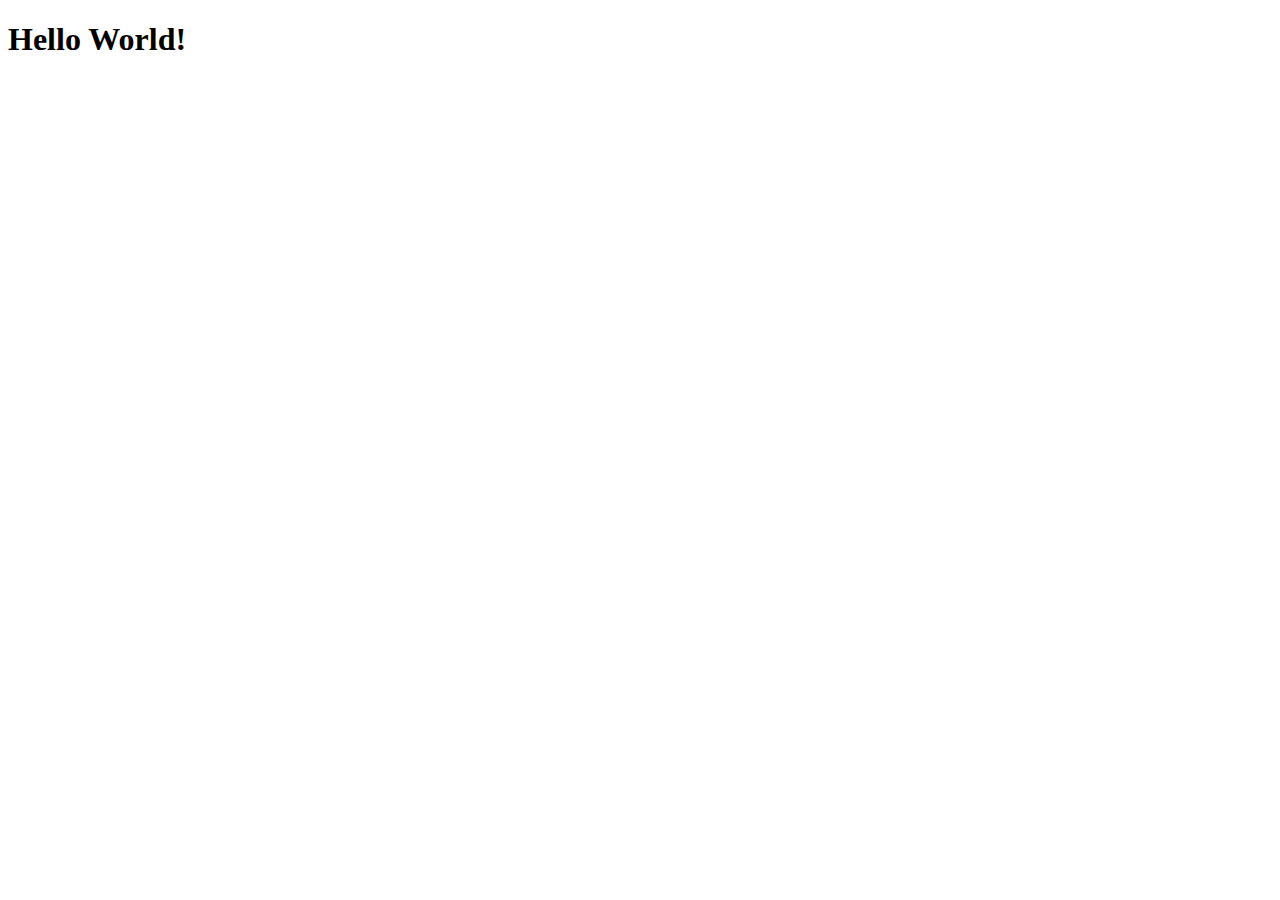
==== index.html @ 2cfc9c9f "files moved from old repo" ====
<!DOCTYPE html>
<html>
	<head>

		
	</head>
	<body>
		<!--style in css?-->
		<h1>Hello World!</h1>
		<button id="authorize-button" style="display: none;">Authorize</button>
		<button id="signout-button" style="display: none;">Sign Out</button>

		<!--defer, async, or both?-->
		<!--need jquery?-->
		<!-- <script defer src="./js/jquery-3.6.0.min.js"></script> -->
		<script defer src="https://apis.google.com/js/api.js"></script>
		<script defer src="./js/calendar.js"></script>
		<script defer src="./js/function.js"></script>
	</body>
</html>
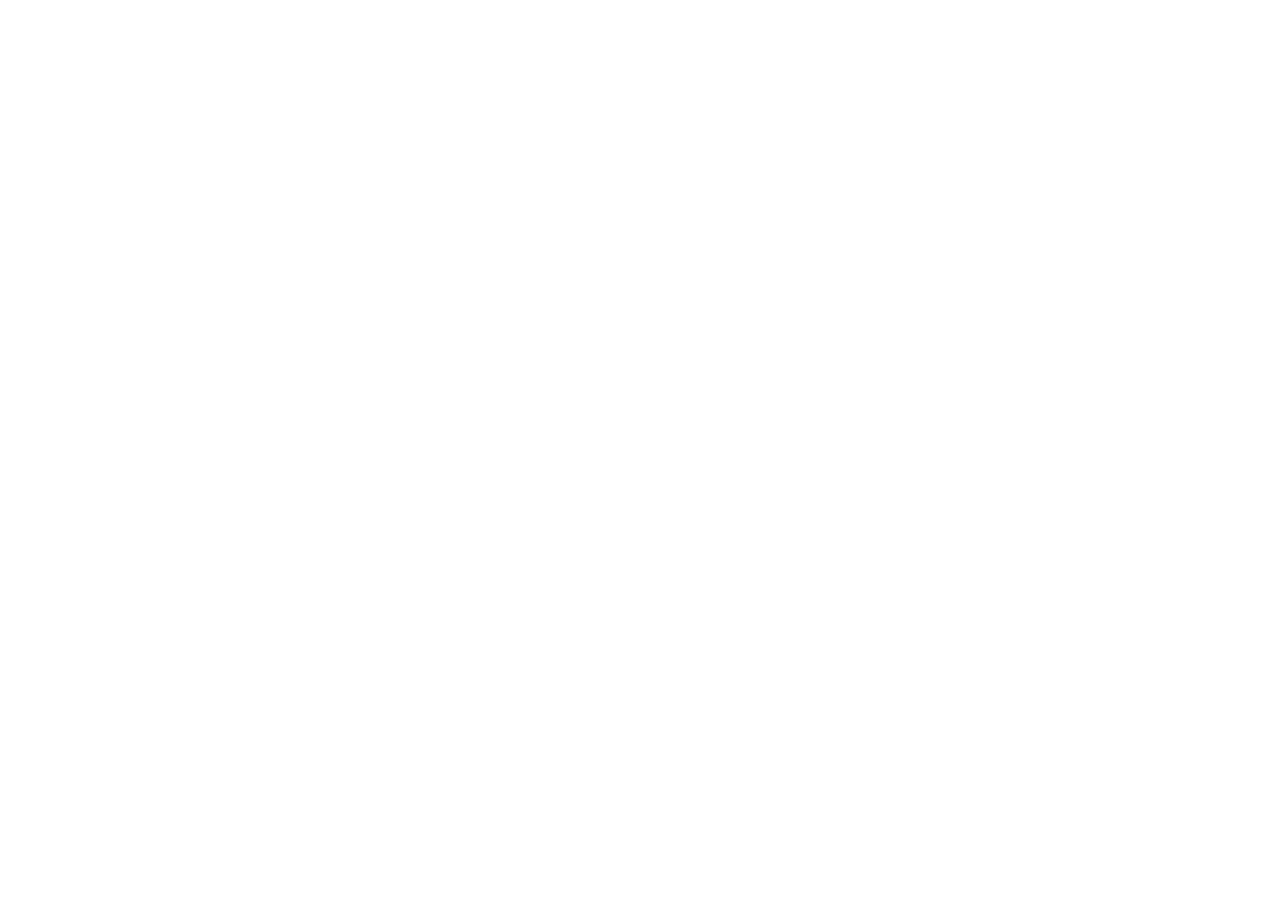
==== commit fbed7610: "classroom" ====
--- a/index.html
+++ b/index.html
@@ -1,20 +1,21 @@
 <!DOCTYPE html>
-<html>
+<html lang="en-US">
 	<head>
-
-		
+    <meta charset="utf-8">
+    <title></title>
+    <script defer src="https://apis.google.com/js/api.js"></script>
+		<script defer src="./js/handle-api.js"></script>
+		<script defer src="./js/classroom.js"></script>
+		<script defer src="./js/calendar.js"></script>
+		<script defer src="./js/main.js"></script>
 	</head>
 	<body>
-		<!--style in css?-->
-		<h1>Hello World!</h1>
+		<!--style in css-->
 		<button id="authorize-button" style="display: none;">Authorize</button>
 		<button id="signout-button" style="display: none;">Sign Out</button>
+		
+		<!--jquery
+		<script defer src="./js/jquery-3.6.0.min.js"></script>-->
 
-		<!--defer, async, or both?-->
-		<!--need jquery?-->
-		<!-- <script defer src="./js/jquery-3.6.0.min.js"></script> -->
-		<script defer src="https://apis.google.com/js/api.js"></script>
-		<script defer src="./js/calendar.js"></script>
-		<script defer src="./js/function.js"></script>
 	</body>
 </html>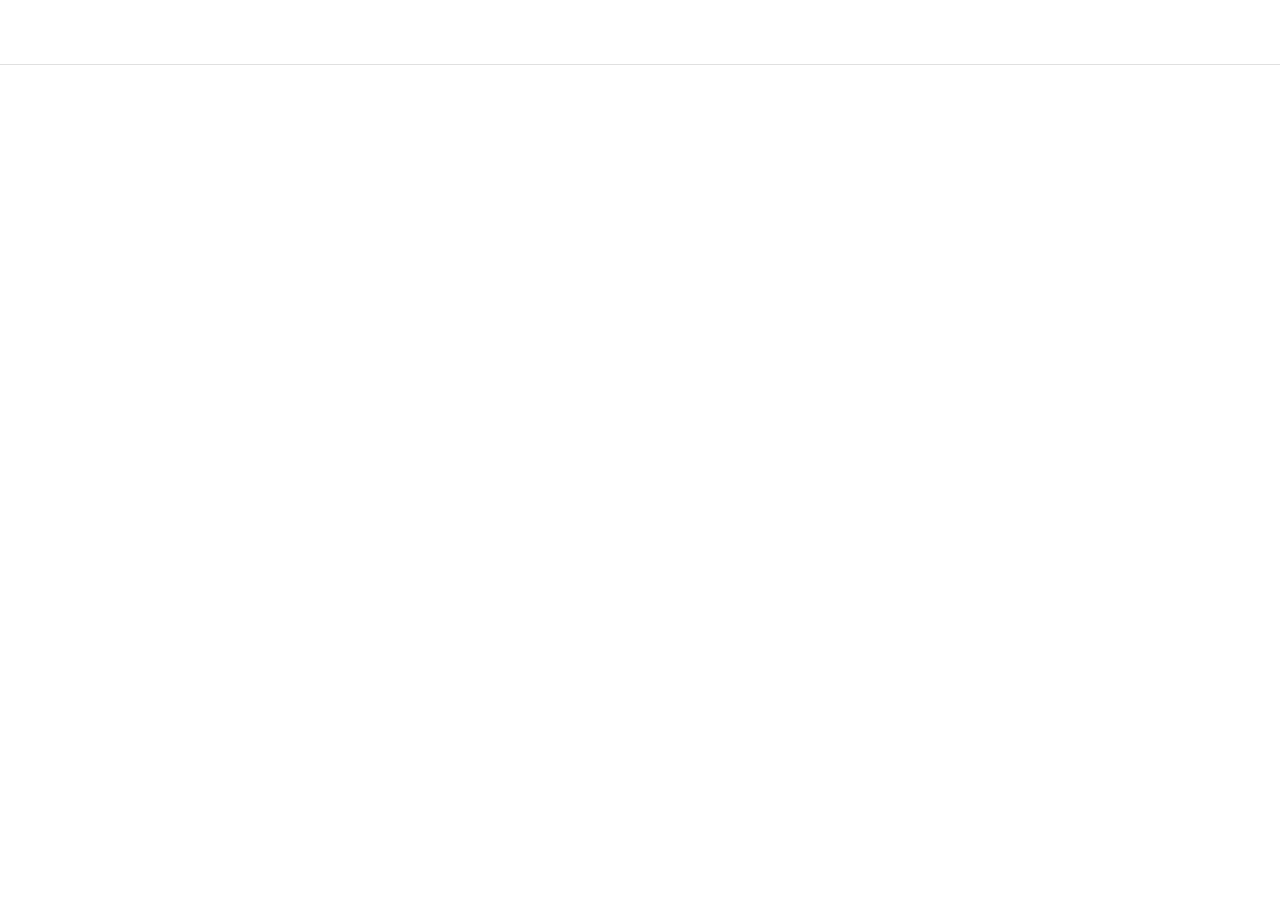
==== commit 3424c10c: "Fix a few things" ====
--- a/index.html
+++ b/index.html
@@ -2,20 +2,73 @@
 <html lang="en-US">
 	<head>
     <meta charset="utf-8">
-    <title></title>
-    <script defer src="https://apis.google.com/js/api.js"></script>
-		<script defer src="./js/handle-api.js"></script>
+	<meta name="viewport" content="width=device-width, initial-scale=1">
+    <title>Brebeuf Calendar Generator</title>
+	<link href="css/style.css" rel="stylesheet" type="text/css">
+	<script defer src="./js/handle-api.js"></script>
+	<script async defer src="https://apis.google.com/js/api.js" onload="this.onload=function(){};handleClientLoad()" onreadystatechange="if (this.readyState === 'complete') this.onload()"></script>
+	<script defer src="./js/jquery.js"></script>
+	<script defer src="./js/navigate.js"></script>
+    <script defer src="./data/data.js"></script>
 		<script defer src="./js/classroom.js"></script>
-		<script defer src="./js/calendar.js"></script>
-		<script defer src="./js/main.js"></script>
+		<script defer src="./js/calendar-alt.js"></script>
 	</head>
 	<body>
-		<!--style in css-->
-		<button id="authorize-button" style="display: none;">Authorize</button>
-		<button id="signout-button" style="display: none;">Sign Out</button>
-		
-		<!--jquery
-		<script defer src="./js/jquery-3.6.0.min.js"></script>-->
-
+		<div class="banner">
+			<a id="signout-button" style="display:none;">Sign Out</a>
+		</div>
+		<div class="container">
+			<div class="display" id="page1" style="display: none;">
+				<p>Please give permission to access your AMDG Account's Google Classroom and Google Calendar:</p>
+				<a class="button" id="authorize-button">Authorize</a>
+			</div>
+			<div class="display" id="page2" style="display: none;">
+				<div id="form">
+					<a class="button" id="fetch-button" onclick="getCourses()">Fetch from Google Classroom</a>
+					<div class="form-text">Review and edit information:</div>
+					<div class="form-text">Semester 1 Classes:</div>
+					<p><input class="form-input" id="1" placeholder="Period 1" />Lunch:<label class="radio"><input id="1-1" type="radio" name="lunch1" /><span class="checkmark"></span></label>1<label class="radio"><input id="1-2" type="radio" name="lunch1" /><span class="checkmark"></span></label>2<label class="radio"><input id="1-3" type="radio" name="lunch1" /><span class="checkmark"></span></label>3</p>
+					<p class="colors"><label class="radio"><input type="radio" name="1-color" value="1" checked="checked"><span class="checkmark" value="1"></span></label><label class="radio"><input type="radio" name="1-color" value="2"><span class="checkmark" value="2"></span></label><label class="radio"><input type="radio" name="1-color" value="3"><span class="checkmark" value="3"></span></label><label class="radio"><input type="radio" name="1-color" value="4"><span class="checkmark" value="4"></span></label><label class="radio"><input type="radio" name="1-color" value="5"><span class="checkmark" value="5"></span></label><label class="radio"><input type="radio" name="1-color" value="6"><span class="checkmark" value="6"></span></label><label class="radio"><input type="radio" name="1-color" value="7"><span class="checkmark" value="7"></span></label><label class="radio"><input type="radio" name="1-color" value="8"><span class="checkmark" value="8"></span></label><label class="radio"><input type="radio" name="1-color" value="9"><span class="checkmark" value="9"></span></label><label class="radio"><input type="radio" name="1-color" value="10"><span class="checkmark" value="10"></span></label><label class="radio"><input type="radio" name="1-color" value="11"><span class="checkmark" value="11"></span></label></p>
+					<p><input class="form-input" id="2" placeholder="Period 2" />Lunch:<label class="radio"><input id="2-1" type="radio" name="lunch2" /><span class="checkmark"></span></label>1<label class="radio"><input id="2-2" type="radio" name="lunch2" /><span class="checkmark"></span></label>2<label class="radio"><input id="2-3" type="radio" name="lunch2" /><span class="checkmark"></span></label>3</p>
+					<p class="colors"><label class="radio"><input type="radio" name="2-color" value="1"><span class="checkmark" value="1"></span></label><label class="radio"><input type="radio" name="2-color" value="2" checked="checked"><span class="checkmark" value="2"></span></label><label class="radio"><input type="radio" name="2-color" value="3"><span class="checkmark" value="3"></span></label><label class="radio"><input type="radio" name="2-color" value="4"><span class="checkmark" value="4"></span></label><label class="radio"><input type="radio" name="2-color" value="5"><span class="checkmark" value="5"></span></label><label class="radio"><input type="radio" name="2-color" value="6"><span class="checkmark" value="6"></span></label><label class="radio"><input type="radio" name="2-color" value="7"><span class="checkmark" value="7"></span></label><label class="radio"><input type="radio" name="2-color" value="8"><span class="checkmark" value="8"></span></label><label class="radio"><input type="radio" name="2-color" value="9"><span class="checkmark" value="9"></span></label><label class="radio"><input type="radio" name="2-color" value="10"><span class="checkmark" value="10"></span></label><label class="radio"><input type="radio" name="2-color" value="11"><span class="checkmark" value="11"></span></label></p>
+					<p><input class="form-input" id="3" placeholder="Period 3" />Lunch:<label class="radio"><input id="3-1" type="radio" name="lunch3" /><span class="checkmark"></span></label>1<label class="radio"><input id="3-2" type="radio" name="lunch3" /><span class="checkmark"></span></label>2<label class="radio"><input id="3-3" type="radio" name="lunch3" /><span class="checkmark"></span></label>3</p>
+					<p class="colors"><label class="radio"><input type="radio" name="3-color" value="1"><span class="checkmark" value="1"></span></label><label class="radio"><input type="radio" name="3-color" value="2"><span class="checkmark" value="2"></span></label><label class="radio"><input type="radio" name="3-color" value="3" checked="checked"><span class="checkmark" value="3"></span></label><label class="radio"><input type="radio" name="3-color" value="4"><span class="checkmark" value="4"></span></label><label class="radio"><input type="radio" name="3-color" value="5"><span class="checkmark" value="5"></span></label><label class="radio"><input type="radio" name="3-color" value="6"><span class="checkmark" value="6"></span></label><label class="radio"><input type="radio" name="3-color" value="7"><span class="checkmark" value="7"></span></label><label class="radio"><input type="radio" name="3-color" value="8"><span class="checkmark" value="8"></span></label><label class="radio"><input type="radio" name="3-color" value="9"><span class="checkmark" value="9"></span></label><label class="radio"><input type="radio" name="3-color" value="10"><span class="checkmark" value="10"></span></label><label class="radio"><input type="radio" name="3-color" value="11"><span class="checkmark" value="11"></span></label></p>
+					<p><input class="form-input" id="4" placeholder="Period 4" />Lunch:<label class="radio"><input id="4-1" type="radio" name="lunch4" /><span class="checkmark"></span></label>1<label class="radio"><input id="4-2" type="radio" name="lunch4" /><span class="checkmark"></span></label>2<label class="radio"><input id="4-3" type="radio" name="lunch4" /><span class="checkmark"></span></label>3</p>
+					<p class="colors"><label class="radio"><input type="radio" name="4-color" value="1"><span class="checkmark" value="1"></span></label><label class="radio"><input type="radio" name="4-color" value="2"><span class="checkmark" value="2"></span></label><label class="radio"><input type="radio" name="4-color" value="3"><span class="checkmark" value="3"></span></label><label class="radio"><input type="radio" name="4-color" value="4" checked="checked"><span class="checkmark" value="4"></span></label><label class="radio"><input type="radio" name="4-color" value="5"><span class="checkmark" value="5"></span></label><label class="radio"><input type="radio" name="4-color" value="6"><span class="checkmark" value="6"></span></label><label class="radio"><input type="radio" name="4-color" value="7"><span class="checkmark" value="7"></span></label><label class="radio"><input type="radio" name="4-color" value="8"><span class="checkmark" value="8"></span></label><label class="radio"><input type="radio" name="4-color" value="9"><span class="checkmark" value="9"></span></label><label class="radio"><input type="radio" name="4-color" value="10"><span class="checkmark" value="10"></span></label><label class="radio"><input type="radio" name="4-color" value="11"><span class="checkmark" value="11"></span></label></p>
+					<p><input class="form-input" id="5" placeholder="Period 5" />Lunch:<label class="radio"><input id="5-1" type="radio" name="lunch5" /><span class="checkmark"></span></label>1<label class="radio"><input id="5-2" type="radio" name="lunch5" /><span class="checkmark"></span></label>2<label class="radio"><input id="5-3" type="radio" name="lunch5" /><span class="checkmark"></span></label>3</p>
+					<p class="colors"><label class="radio"><input type="radio" name="5-color" value="1"><span class="checkmark" value="1"></span></label><label class="radio"><input type="radio" name="5-color" value="2"><span class="checkmark" value="2"></span></label><label class="radio"><input type="radio" name="5-color" value="3"><span class="checkmark" value="3"></span></label><label class="radio"><input type="radio" name="5-color" value="4"><span class="checkmark" value="4"></span></label><label class="radio"><input type="radio" name="5-color" value="5" checked="checked"><span class="checkmark" value="5"></span></label><label class="radio"><input type="radio" name="5-color" value="6"><span class="checkmark" value="6"></span></label><label class="radio"><input type="radio" name="5-color" value="7"><span class="checkmark" value="7"></span></label><label class="radio"><input type="radio" name="5-color" value="8"><span class="checkmark" value="8"></span></label><label class="radio"><input type="radio" name="5-color" value="9"><span class="checkmark" value="9"></span></label><label class="radio"><input type="radio" name="5-color" value="10"><span class="checkmark" value="10"></span></label><label class="radio"><input type="radio" name="5-color" value="11"><span class="checkmark" value="11"></span></label></p>
+					<p><input class="form-input" id="6" placeholder="Period 6" />Lunch:<label class="radio"><input id="6-1" type="radio" name="lunch6" /><span class="checkmark"></span></label>1<label class="radio"><input id="6-2" type="radio" name="lunch6" /><span class="checkmark"></span></label>2<label class="radio"><input id="6-3" type="radio" name="lunch6" /><span class="checkmark"></span></label>3</p>
+					<p class="colors"><label class="radio"><input type="radio" name="6-color" value="1"><span class="checkmark" value="1"></span></label><label class="radio"><input type="radio" name="6-color" value="2"><span class="checkmark" value="2"></span></label><label class="radio"><input type="radio" name="6-color" value="3"><span class="checkmark" value="3"></span></label><label class="radio"><input type="radio" name="6-color" value="4"><span class="checkmark" value="4"></span></label><label class="radio"><input type="radio" name="6-color" value="5"><span class="checkmark" value="5"></span></label><label class="radio"><input type="radio" name="6-color" value="6" checked="checked"><span class="checkmark" value="6"></span></label><label class="radio"><input type="radio" name="6-color" value="7"><span class="checkmark" value="7"></span></label><label class="radio"><input type="radio" name="6-color" value="8"><span class="checkmark" value="8"></span></label><label class="radio"><input type="radio" name="6-color" value="9"><span class="checkmark" value="9"></span></label><label class="radio"><input type="radio" name="6-color" value="10"><span class="checkmark" value="10"></span></label><label class="radio"><input type="radio" name="6-color" value="11"><span class="checkmark" value="11"></span></label></p>
+					<p><input class="form-input" id="7" placeholder="Period 7" />Lunch:<label class="radio"><input id="7-1" type="radio" name="lunch7" /><span class="checkmark"></span></label>1<label class="radio"><input id="7-2" type="radio" name="lunch7" /><span class="checkmark"></span></label>2<label class="radio"><input id="7-3" type="radio" name="lunch7" /><span class="checkmark"></span></label>3</p>
+					<p class="colors"><label class="radio"><input type="radio" name="7-color" value="1"><span class="checkmark" value="1"></span></label><label class="radio"><input type="radio" name="7-color" value="2"><span class="checkmark" value="2"></span></label><label class="radio"><input type="radio" name="7-color" value="3"><span class="checkmark" value="3"></span></label><label class="radio"><input type="radio" name="7-color" value="4"><span class="checkmark" value="4"></span></label><label class="radio"><input type="radio" name="7-color" value="5"><span class="checkmark" value="5"></span></label><label class="radio"><input type="radio" name="7-color" value="6"><span class="checkmark" value="6"></span></label><label class="radio"><input type="radio" name="7-color" value="7" checked="checked"><span class="checkmark" value="7"></span></label><label class="radio"><input type="radio" name="7-color" value="8"><span class="checkmark" value="8"></span></label><label class="radio"><input type="radio" name="7-color" value="9"><span class="checkmark" value="9"></span></label><label class="radio"><input type="radio" name="7-color" value="10"><span class="checkmark" value="10"></span></label><label class="radio"><input type="radio" name="7-color" value="11"><span class="checkmark" value="11"></span></label></p>
+					<p><input class="form-input" id="8" placeholder="Period 8" />Lunch:<label class="radio"><input id="8-1" type="radio" name="lunch8" /><span class="checkmark"></span></label>1<label class="radio"><input id="8-2" type="radio" name="lunch8" /><span class="checkmark"></span></label>2<label class="radio"><input id="8-3" type="radio" name="lunch8" /><span class="checkmark"></span></label>3</p>
+					<p class="colors"><label class="radio"><input type="radio" name="8-color" value="1"><span class="checkmark" value="1"></span></label><label class="radio"><input type="radio" name="8-color" value="2"><span class="checkmark" value="2"></span></label><label class="radio"><input type="radio" name="8-color" value="3"><span class="checkmark" value="3"></span></label><label class="radio"><input type="radio" name="8-color" value="4"><span class="checkmark" value="4"></span></label><label class="radio"><input type="radio" name="8-color" value="5"><span class="checkmark" value="5"></span></label><label class="radio"><input type="radio" name="8-color" value="6"><span class="checkmark" value="6"></span></label><label class="radio"><input type="radio" name="8-color" value="7"><span class="checkmark" value="7"></span></label><label class="radio"><input type="radio" name="8-color" value="8" checked="checked"><span class="checkmark" value="8"></span></label><label class="radio"><input type="radio" name="8-color" value="9"><span class="checkmark" value="9"></span></label><label class="radio"><input type="radio" name="8-color" value="10"><span class="checkmark" value="10"></span></label><label class="radio"><input type="radio" name="8-color" value="11"><span class="checkmark" value="11"></span></label></p>
+					<div class="form-text">Semester 2 Classes:</div>
+					<p><input class="form-input" id="9" placeholder="Period 1" />Lunch:<label class="radio"><input id="9-1" type="radio" name="lunch1" /><span class="checkmark"></span></label>1<label class="radio"><input id="9-2" type="radio" name="lunch1" /><span class="checkmark"></span></label>2<label class="radio"><input id="9-3" type="radio" name="lunch1" /><span class="checkmark"></span></label>3</p>
+					<p class="colors"><label class="radio"><input type="radio" name="9-color" value="1" checked="checked"><span class="checkmark" value="1"></span></label><label class="radio"><input type="radio" name="9-color" value="2"><span class="checkmark" value="2"></span></label><label class="radio"><input type="radio" name="9-color" value="3"><span class="checkmark" value="3"></span></label><label class="radio"><input type="radio" name="9-color" value="4"><span class="checkmark" value="4"></span></label><label class="radio"><input type="radio" name="9-color" value="5"><span class="checkmark" value="5"></span></label><label class="radio"><input type="radio" name="9-color" value="6"><span class="checkmark" value="6"></span></label><label class="radio"><input type="radio" name="9-color" value="7"><span class="checkmark" value="7"></span></label><label class="radio"><input type="radio" name="9-color" value="8"><span class="checkmark" value="8"></span></label><label class="radio"><input type="radio" name="9-color" value="9"><span class="checkmark" value="9"></span></label><label class="radio"><input type="radio" name="9-color" value="10"><span class="checkmark" value="10"></span></label><label class="radio"><input type="radio" name="9-color" value="11"><span class="checkmark" value="11"></span></label></p>
+					<p><input class="form-input" id="10" placeholder="Period 2" />Lunch:<label class="radio"><input id="10-1" type="radio" name="lunch2" /><span class="checkmark"></span></label>1<label class="radio"><input id="10-2" type="radio" name="lunch2" /><span class="checkmark"></span></label>2<label class="radio"><input id="10-3" type="radio" name="lunch2" /><span class="checkmark"></span></label>3</p>
+					<p class="colors"><label class="radio"><input type="radio" name="10-color" value="1"><span class="checkmark" value="1"></span></label><label class="radio"><input type="radio" name="10-color" value="2" checked="checked"><span class="checkmark" value="2"></span></label><label class="radio"><input type="radio" name="10-color" value="3"><span class="checkmark" value="3"></span></label><label class="radio"><input type="radio" name="10-color" value="4"><span class="checkmark" value="4"></span></label><label class="radio"><input type="radio" name="10-color" value="5"><span class="checkmark" value="5"></span></label><label class="radio"><input type="radio" name="10-color" value="6"><span class="checkmark" value="6"></span></label><label class="radio"><input type="radio" name="10-color" value="7"><span class="checkmark" value="7"></span></label><label class="radio"><input type="radio" name="10-color" value="8"><span class="checkmark" value="8"></span></label><label class="radio"><input type="radio" name="10-color" value="9"><span class="checkmark" value="9"></span></label><label class="radio"><input type="radio" name="10-color" value="10"><span class="checkmark" value="10"></span></label><label class="radio"><input type="radio" name="10-color" value="11"><span class="checkmark" value="11"></span></label></p>
+					<p><input class="form-input" id="11" placeholder="Period 3" />Lunch:<label class="radio"><input id="11-1" type="radio" name="lunch3" /><span class="checkmark"></span></label>1<label class="radio"><input id="11-2" type="radio" name="lunch3" /><span class="checkmark"></span></label>2<label class="radio"><input id="11-3" type="radio" name="lunch3" /><span class="checkmark"></span></label>3</p>
+					<p class="colors"><label class="radio"><input type="radio" name="11-color" value="1"><span class="checkmark" value="1"></span></label><label class="radio"><input type="radio" name="11-color" value="2"><span class="checkmark" value="2"></span></label><label class="radio"><input type="radio" name="11-color" value="3" checked="checked"><span class="checkmark" value="3"></span></label><label class="radio"><input type="radio" name="11-color" value="4"><span class="checkmark" value="4"></span></label><label class="radio"><input type="radio" name="11-color" value="5"><span class="checkmark" value="5"></span></label><label class="radio"><input type="radio" name="11-color" value="6"><span class="checkmark" value="6"></span></label><label class="radio"><input type="radio" name="11-color" value="7"><span class="checkmark" value="7"></span></label><label class="radio"><input type="radio" name="11-color" value="8"><span class="checkmark" value="8"></span></label><label class="radio"><input type="radio" name="11-color" value="9"><span class="checkmark" value="9"></span></label><label class="radio"><input type="radio" name="11-color" value="10"><span class="checkmark" value="10"></span></label><label class="radio"><input type="radio" name="11-color" value="11"><span class="checkmark" value="11"></span></label></p>
+					<p><input class="form-input" id="12" placeholder="Period 4" />Lunch:<label class="radio"><input id="12-1" type="radio" name="lunch4" /><span class="checkmark"></span></label>1<label class="radio"><input id="12-2" type="radio" name="lunch4" /><span class="checkmark"></span></label>2<label class="radio"><input id="12-3" type="radio" name="lunch4" /><span class="checkmark"></span></label>3</p>
+					<p class="colors"><label class="radio"><input type="radio" name="12-color" value="1"><span class="checkmark" value="1"></span></label><label class="radio"><input type="radio" name="12-color" value="2"><span class="checkmark" value="2"></span></label><label class="radio"><input type="radio" name="12-color" value="3"><span class="checkmark" value="3"></span></label><label class="radio"><input type="radio" name="12-color" value="4" checked="checked"><span class="checkmark" value="4"></span></label><label class="radio"><input type="radio" name="12-color" value="5"><span class="checkmark" value="5"></span></label><label class="radio"><input type="radio" name="12-color" value="6"><span class="checkmark" value="6"></span></label><label class="radio"><input type="radio" name="12-color" value="7"><span class="checkmark" value="7"></span></label><label class="radio"><input type="radio" name="12-color" value="8"><span class="checkmark" value="8"></span></label><label class="radio"><input type="radio" name="12-color" value="9"><span class="checkmark" value="9"></span></label><label class="radio"><input type="radio" name="12-color" value="10"><span class="checkmark" value="10"></span></label><label class="radio"><input type="radio" name="12-color" value="11"><span class="checkmark" value="11"></span></label></p>
+					<p><input class="form-input" id="13" placeholder="Period 5" />Lunch:<label class="radio"><input id="13-1" type="radio" name="lunch5" /><span class="checkmark"></span></label>1<label class="radio"><input id="13-2" type="radio" name="lunch5" /><span class="checkmark"></span></label>2<label class="radio"><input id="13-3" type="radio" name="lunch5" /><span class="checkmark"></span></label>3</p>
+					<p class="colors"><label class="radio"><input type="radio" name="13-color" value="1"><span class="checkmark" value="1"></span></label><label class="radio"><input type="radio" name="13-color" value="2"><span class="checkmark" value="2"></span></label><label class="radio"><input type="radio" name="13-color" value="3"><span class="checkmark" value="3"></span></label><label class="radio"><input type="radio" name="13-color" value="4"><span class="checkmark" value="4"></span></label><label class="radio"><input type="radio" name="13-color" value="5" checked="checked"><span class="checkmark" value="5"></span></label><label class="radio"><input type="radio" name="13-color" value="6"><span class="checkmark" value="6"></span></label><label class="radio"><input type="radio" name="13-color" value="7"><span class="checkmark" value="7"></span></label><label class="radio"><input type="radio" name="13-color" value="8"><span class="checkmark" value="8"></span></label><label class="radio"><input type="radio" name="13-color" value="9"><span class="checkmark" value="9"></span></label><label class="radio"><input type="radio" name="13-color" value="10"><span class="checkmark" value="10"></span></label><label class="radio"><input type="radio" name="13-color" value="11"><span class="checkmark" value="11"></span></label></p>
+					<p><input class="form-input" id="14" placeholder="Period 6" />Lunch:<label class="radio"><input id="14-1" type="radio" name="lunch6" /><span class="checkmark"></span></label>1<label class="radio"><input id="14-2" type="radio" name="lunch6" /><span class="checkmark"></span></label>2<label class="radio"><input id="14-3" type="radio" name="lunch6" /><span class="checkmark"></span></label>3</p>
+					<p class="colors"><label class="radio"><input type="radio" name="14-color" value="1"><span class="checkmark" value="1"></span></label><label class="radio"><input type="radio" name="14-color" value="2"><span class="checkmark" value="2"></span></label><label class="radio"><input type="radio" name="14-color" value="3"><span class="checkmark" value="3"></span></label><label class="radio"><input type="radio" name="14-color" value="4"><span class="checkmark" value="4"></span></label><label class="radio"><input type="radio" name="14-color" value="5"><span class="checkmark" value="5"></span></label><label class="radio"><input type="radio" name="14-color" value="6" checked="checked"><span class="checkmark" value="6"></span></label><label class="radio"><input type="radio" name="14-color" value="7"><span class="checkmark" value="7"></span></label><label class="radio"><input type="radio" name="14-color" value="8"><span class="checkmark" value="8"></span></label><label class="radio"><input type="radio" name="14-color" value="9"><span class="checkmark" value="9"></span></label><label class="radio"><input type="radio" name="14-color" value="10"><span class="checkmark" value="10"></span></label><label class="radio"><input type="radio" name="14-color" value="11"><span class="checkmark" value="11"></span></label></p>
+					<p><input class="form-input" id="15" placeholder="Period 7" />Lunch:<label class="radio"><input id="15-1" type="radio" name="lunch7" /><span class="checkmark"></span></label>1<label class="radio"><input id="15-2" type="radio" name="lunch7" /><span class="checkmark"></span></label>2<label class="radio"><input id="15-3" type="radio" name="lunch7" /><span class="checkmark"></span></label>3</p>
+					<p class="colors"><label class="radio"><input type="radio" name="15-color" value="1"><span class="checkmark" value="1"></span></label><label class="radio"><input type="radio" name="15-color" value="2"><span class="checkmark" value="2"></span></label><label class="radio"><input type="radio" name="15-color" value="3"><span class="checkmark" value="3"></span></label><label class="radio"><input type="radio" name="15-color" value="4"><span class="checkmark" value="4"></span></label><label class="radio"><input type="radio" name="15-color" value="5"><span class="checkmark" value="5"></span></label><label class="radio"><input type="radio" name="15-color" value="6"><span class="checkmark" value="6"></span></label><label class="radio"><input type="radio" name="15-color" value="7" checked="checked"><span class="checkmark" value="7"></span></label><label class="radio"><input type="radio" name="15-color" value="8"><span class="checkmark" value="8"></span></label><label class="radio"><input type="radio" name="15-color" value="9"><span class="checkmark" value="9"></span></label><label class="radio"><input type="radio" name="15-color" value="10"><span class="checkmark" value="10"></span></label><label class="radio"><input type="radio" name="15-color" value="11"><span class="checkmark" value="11"></span></label></p>
+					<p><input class="form-input" id="16" placeholder="Period 8" />Lunch:<label class="radio"><input id="16-1" type="radio" name="lunch8" /><span class="checkmark"></span></label>1<label class="radio"><input id="16-2" type="radio" name="lunch8" /><span class="checkmark"></span></label>2<label class="radio"><input id="16-3" type="radio" name="lunch8" /><span class="checkmark"></span></label>3</p>
+					<p class="colors"><label class="radio"><input type="radio" name="16-color" value="1"><span class="checkmark" value="1"></span></label><label class="radio"><input type="radio" name="16-color" value="2"><span class="checkmark" value="2"></span></label><label class="radio"><input type="radio" name="16-color" value="3"><span class="checkmark" value="3"></span></label><label class="radio"><input type="radio" name="16-color" value="4"><span class="checkmark" value="4"></span></label><label class="radio"><input type="radio" name="16-color" value="5"><span class="checkmark" value="5"></span></label><label class="radio"><input type="radio" name="16-color" value="6"><span class="checkmark" value="6"></span></label><label class="radio"><input type="radio" name="16-color" value="7"><span class="checkmark" value="7"></span></label><label class="radio"><input type="radio" name="16-color" value="8" checked="checked"><span class="checkmark" value="8"></span></label><label class="radio"><input type="radio" name="16-color" value="9"><span class="checkmark" value="9"></span></label><label class="radio"><input type="radio" name="16-color" value="10"><span class="checkmark" value="10"></span></label><label class="radio"><input type="radio" name="16-color" value="11"><span class="checkmark" value="11"></span></label></p>
+					<div id="check-required" style="display: none;">Make sure all classes have a lunch period selected.</div>
+					<div id="success-message" style="display: none;">Calendar generated.</div>
+					<a class="button" id="execute-button" onclick="checkExistingCalendar()">Create/Update Calendar</a>
+				</div>
+			</div>
+		</div>
+		<div id="lockout" style="display: none;">
+			<p class="loader"></p>
+			<p>Please wait...</p>
+		</div>
 	</body>
 </html>--- a/css/style.css
+++ b/css/style.css
@@ -0,0 +1,180 @@
+body {
+    margin: 0;
+    font-family: Helvetica, sans-serif;
+}
+
+.banner {
+    height: 4em;
+    border-bottom: 0.0625rem solid #e0e0e0;
+    text-align: right;
+}
+
+.display {
+    width: fit-content;
+    margin: 1em auto 1em auto;
+    padding: 1em;
+    border: 0.0625rem solid #e0e0e0;
+    border-radius: 1em;
+    text-align: center;
+}
+
+.button {
+    display: inline-block;
+    padding: 1em;
+    background-color: #1fceec;
+    color: white;
+    cursor: pointer;
+    border-radius: 1em;
+}
+
+.form-text {
+    margin-top:0.5em;
+    font-weight: bold;
+    font-size: 1.25em;
+}
+
+.form-input {
+    margin-right: 1em;
+    padding: 1em;
+    border: 0.0625rem solid #e0e0e0;
+    border-radius: 1em;
+    font-size: 1em;
+}
+
+#form p:not(.colors) {
+    margin-bottom: 0.6em;
+}
+
+.colors {
+    margin-top: 0.6em;
+    margin-bottom: 1em;
+}
+
+#signout-button {
+    cursor: pointer;
+    margin-right: 1em;
+    padding-top: 1.5em;
+}
+
+#check-required {
+    margin: 1em 0;
+    padding: 1em;
+    border: 0.0625rem solid #a22;
+    background-color: #f99;
+    border-radius: 1em;
+}
+
+#success-message {
+    margin: 1em 0;
+    padding: 1em;
+    border: 0.0625rem solid #2b2;
+    background-color: #8f9;
+    border-radius: 1em;
+}
+
+#lockout {
+    position: fixed;
+    z-index: 100000;
+    width: 100%;
+    height: 100%;
+    top: 0;
+    left: 0;
+    background-color: #fffa;
+    text-align: center;
+    font-size: 3em;
+    padding-top: 4em;
+    -webkit-user-select: none;
+    -moz-user-select: none;
+    -ms-user-select: none;
+    user-select: none;
+}
+
+.loader {
+    border: 16px solid #f3f3f3; /* Light grey */
+    border-top: 16px solid #1fceec; /* Blue */
+    border-radius: 50%;
+    margin: 0 auto;
+    width: 2em;
+    height: 2em;
+    animation: spin 2s linear infinite;
+}
+
+@keyframes spin {
+    0% { transform: rotate(0deg); }
+    100% { transform: rotate(360deg); }
+}
+
+.radio {
+    display: inline-block;
+    position: relative;
+    width: 1.75em;
+    height: 1.5em;
+    cursor: pointer;
+    -webkit-user-select: none;
+    -moz-user-select: none;
+    -ms-user-select: none;
+    user-select: none;
+}
+
+.radio input {
+    position: absolute;
+    opacity: 0;
+    cursor: pointer;
+    height: 0;
+    width: 0;
+}
+
+.checkmark {
+    position: absolute;
+    top: 0.4em;
+    left: 0.125em;
+    height: 1.5em;
+    width: 1.5em;
+    background-color: #ddd;
+    border-radius: 50%;
+}.checkmark[value="1"] {
+    background-color: #7986cb;
+}.checkmark[value="2"] {
+    background-color: #33b679;
+}.checkmark[value="3"] {
+    background-color: #8e24aa;
+}.checkmark[value="4"] {
+    background-color: #e67c73;
+}.checkmark[value="5"] {
+    background-color: #f6bf26;
+}.checkmark[value="6"] {
+    background-color: #f4511e;
+}.checkmark[value="7"] {
+    background-color: #039be5;
+}.checkmark[value="8"] {
+    background-color: #616161;
+}.checkmark[value="9"] {
+    background-color: #3f51b5;
+}.checkmark[value="10"] {
+    background-color: #0b8043;
+}.checkmark[value="11"] {
+    background-color: #d50000;
+}
+
+.radio:hover input ~ .checkmark {
+    opacity: 0.8;
+}
+
+.checkmark:after {
+    content: "";
+    position: absolute;
+    display: none;
+}
+
+.radio input:checked ~ .checkmark:after {
+    display: block;
+}
+
+.radio .checkmark:after {
+    top: 0.425em;
+    left: 0.425em;
+    width: 0.65em;
+    height: 0.65em;
+    border-radius: 50%;
+    background: white;
+}